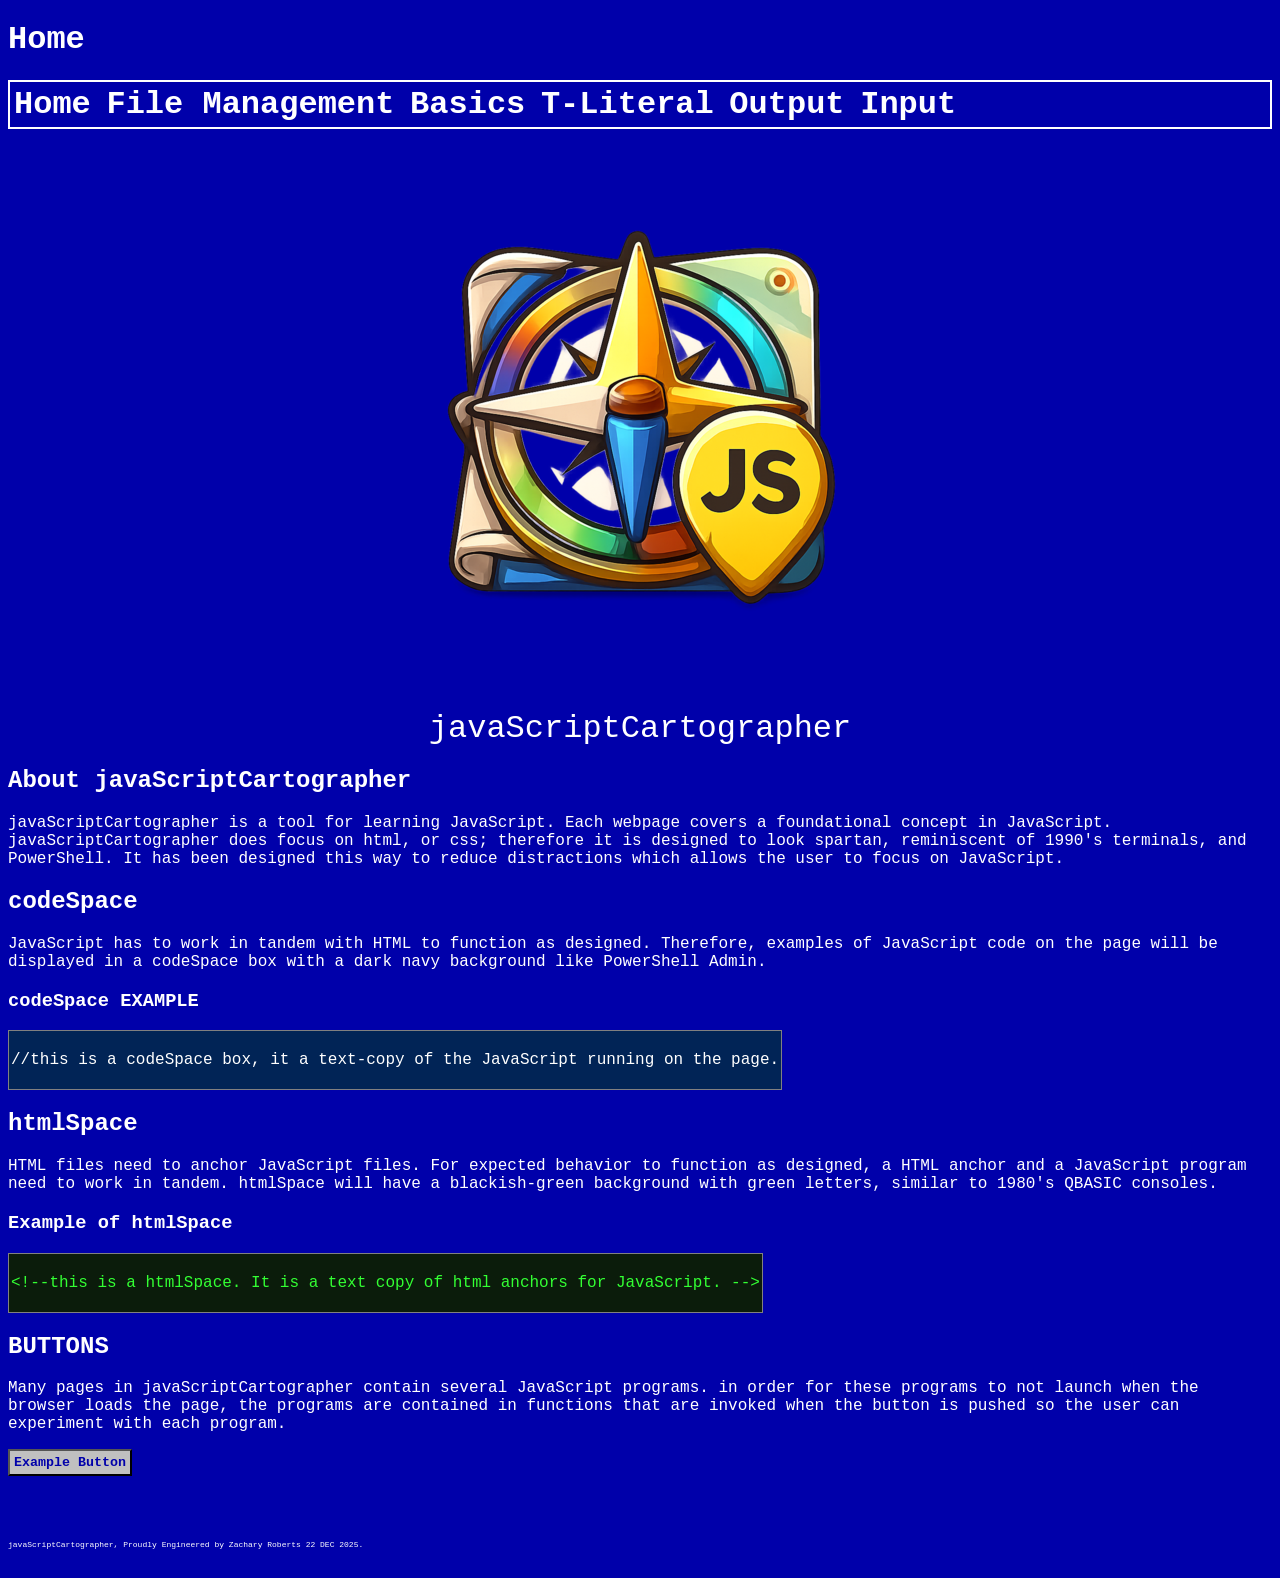
==== index.html @ 906e7cf9 "feat: added button content on root index.html." ====
<!DOCTYPE html>
<html lang= "en">
<!--
	Proudly engineered by Zachary Roberts 22 DEC 2025
	"The island has multiple structures and installations, and one of them contains the map room.
	-Cortana, HALO: Combat Evolved" 
-->
<!--javaScriptCartographer is an application that helps teach frontend development and JavaScript.
	It is designed to be open as a webpage to map and write other webpages.
-->

<head>
	<meta charset="utf-8">
	<meta name="viewport" content="width=device-width, initial-scale=1.0">
	<!--Sets a good baseline screen optimiztion method-->
	<title>javaScriptCartographer:Home</title>
	<meta name="description" content="An application for learning frontend development and JavaScript">
	<link rel="icon" type="image/png" href="images/jsCartographer4_32.png">
	<!--Above is code for favicon to displays in tab-->
	<link rel="stylesheet" href="terminalTwo.css">
	<script></script>
	<!--link JavaScript here if needed, defer is helpful here.-->
</head>

<body>
	<header>
	<h1>Home<h1>
	<nav>
		<a href="index.html">Home</a>
        <a href="file-management/index.html">File Management</a>
        <a href="basics/index.html">Basics</a>
        <a href="template-literal/index.html">T-Literal</a>
		<a href="output/index.html">Output</a>
		<a href="input/index.html">Input</a>
	</nav>
	</header>
	<main>
		<div class="javaScriptLogo-wrapper">
			<div class="javaScriptCartographerLogo"></div>
		</div>
		<div class="logoFont">javaScriptCartographer</div>
		<h2>About javaScriptCartographer</h2>
			<p>
				javaScriptCartographer is a tool for learning JavaScript. Each webpage covers a foundational concept in JavaScript.
				javaScriptCartographer does focus on html, or css; therefore it is designed to look spartan, reminiscent of 1990's
				terminals, and PowerShell. It has been designed this way to reduce distractions which allows the user to 
				focus on JavaScript.
			</p>
		<h2>codeSpace</h2>
			<p>
				JavaScript has to work in tandem with HTML to function as designed. Therefore, examples of JavaScript code on
				the page will be displayed in a codeSpace box with a dark navy background like PowerShell Admin. 
			</p>
		<h3>codeSpace EXAMPLE</h2>
<pre class="codeSpace">

//this is a codeSpace box, it a text-copy of the JavaScript running on the page.

</pre>
		<h2>htmlSpace</h2>
			<p>
				HTML files need to anchor JavaScript files. For expected behavior to function
				as designed, a HTML anchor and a JavaScript program need to work in tandem.
				htmlSpace will have a blackish-green background with green letters, similar to
				1980's QBASIC consoles. 				
			</p>
		<h3>Example of htmlSpace</h2>

<pre class="htmlSpace">

&lt;!--this is a htmlSpace. It is a text copy of html anchors for JavaScript. --&gt

</pre>

	<h2>BUTTONS</h2>
		<p>
			Many pages in javaScriptCartographer contain several JavaScript programs.
			in order for these programs to not launch when the browser loads the page,
			the programs are contained in functions that are invoked when the button is 
			pushed so the user can experiment with each program.

		</p>
		<div>
			<button>Example Button</button>
		</div>		
	</main>
	<footer>
	<p>javaScriptCartographer, Proudly Engineered by Zachary Roberts 22 DEC 2025.</p>
	</footer>
</body>
</html>
---- terminalTwo.css ----
*
{background-color: #0000AA;
color:#FFFFFF;
font-family: "Lucida Console", monospace;
}

nav {
    border: 2px solid #FFFFFF;
    padding: 4px;
    font-family:  monospace;
}

nav a {
    font-weight: bold;
    color: #FFFFFF;
    text-decoration: none;
    
}

nav a:hover {
    color:  gray;
}

footer {
    font-size: .5em;
    padding-top: 5em;
}

.codeSpace {
    background-color: #012456;
    border: 1px solid gray;
    display: inline-block;
    padding: 2px;
}

.javaScriptLogo-wrapper {
    display: flex;
    justify-content: center;

}
.javaScriptCartographerLogo {
    text-align: center;
    background-image: url("images/jSCartographerLogo512.png");
    background-size: contain;
    background-position: center;
    background-repeat: no-repeat; 
    width: 512px;
    height: 512px;
    display: block;
}
.logoFont {
    display: block;
    justify-content: center;
    font-size: 2em;
    text-align: center;
}

table {
    width: 100%;
    color: #FFFFFF;
    border-collapse: collapse;
    border: solid; 
}

td, th {
    border: solid;
    border-collapse: collapse;
    border: 1px solid #FFFFFF;
    padding: 10px;
}

.htmlSpace {
    background-color: #0B1C0B;
    border: 1px solid gray;
    display: inline-block;
    padding: 2px;
    color: #33FF33;
}

div {
    margin-top: 16px;
    margin-bottom: 16px;
    display: block;
}

pre.codeSpace,pre.htmlSpace {
    display: block;
    width: fit-content;
    max-width: 100%;
    overflow-x: auto;
    white-space: pre;
}

button {
    background-color:#C0C0C0;
    color:#0000AA;
    font-weight: bold;
    padding: 4px;
}

button:hover {
    background-color: #FFFFFF;
}
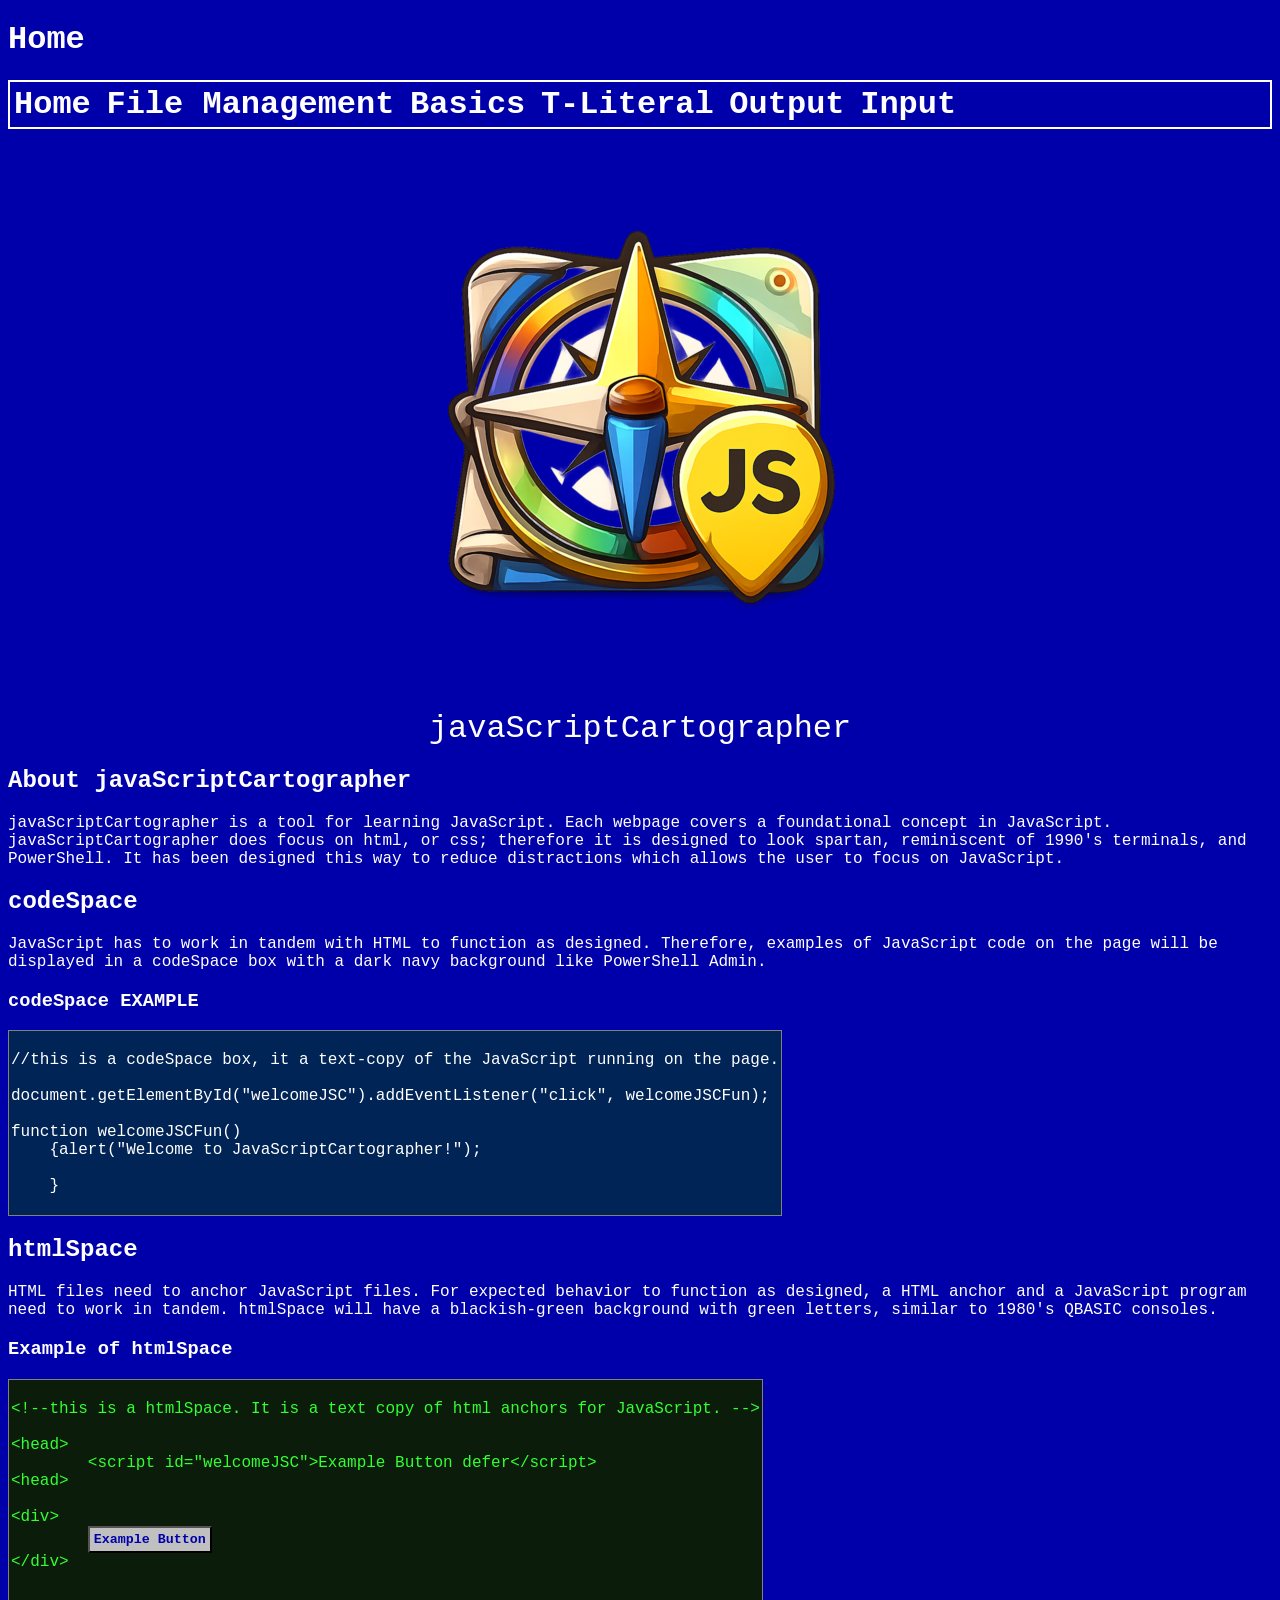
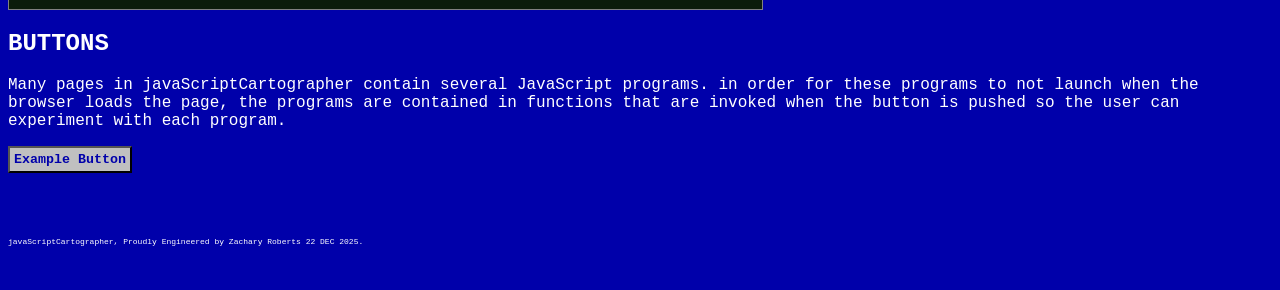
==== commit 371f0f7a: "feat: added real code to code classes in root/index.html" ====
--- a/index.html
+++ b/index.html
@@ -18,7 +18,7 @@
 	<link rel="icon" type="image/png" href="images/jsCartographer4_32.png">
 	<!--Above is code for favicon to displays in tab-->
 	<link rel="stylesheet" href="terminalTwo.css">
-	<script></script>
+	<script src="welcomeJSC.js" defer></script>
 	<!--link JavaScript here if needed, defer is helpful here.-->
 </head>
 
@@ -56,6 +56,13 @@
 
 //this is a codeSpace box, it a text-copy of the JavaScript running on the page.
 
+document.getElementById("welcomeJSC").addEventListener("click", welcomeJSCFun);
+
+function welcomeJSCFun()
+    {alert("Welcome to JavaScriptCartographer!");
+
+    }
+
 </pre>
 		<h2>htmlSpace</h2>
 			<p>
@@ -70,6 +77,15 @@
 
 &lt;!--this is a htmlSpace. It is a text copy of html anchors for JavaScript. --&gt
 
+&lt;head&gt;
+	&lt;script id="welcomeJSC"&gt;Example Button defer&lt;/script&gt;
+&lt;head&gt;
+
+&lt;div&gt;
+	<button id="welcomeJSC">Example Button</button>
+&lt;/div&gt;		
+
+
 </pre>
 
 	<h2>BUTTONS</h2>
@@ -81,7 +97,7 @@
 
 		</p>
 		<div>
-			<button>Example Button</button>
+			<button id="welcomeJSC">Example Button</button>
 		</div>		
 	</main>
 	<footer>
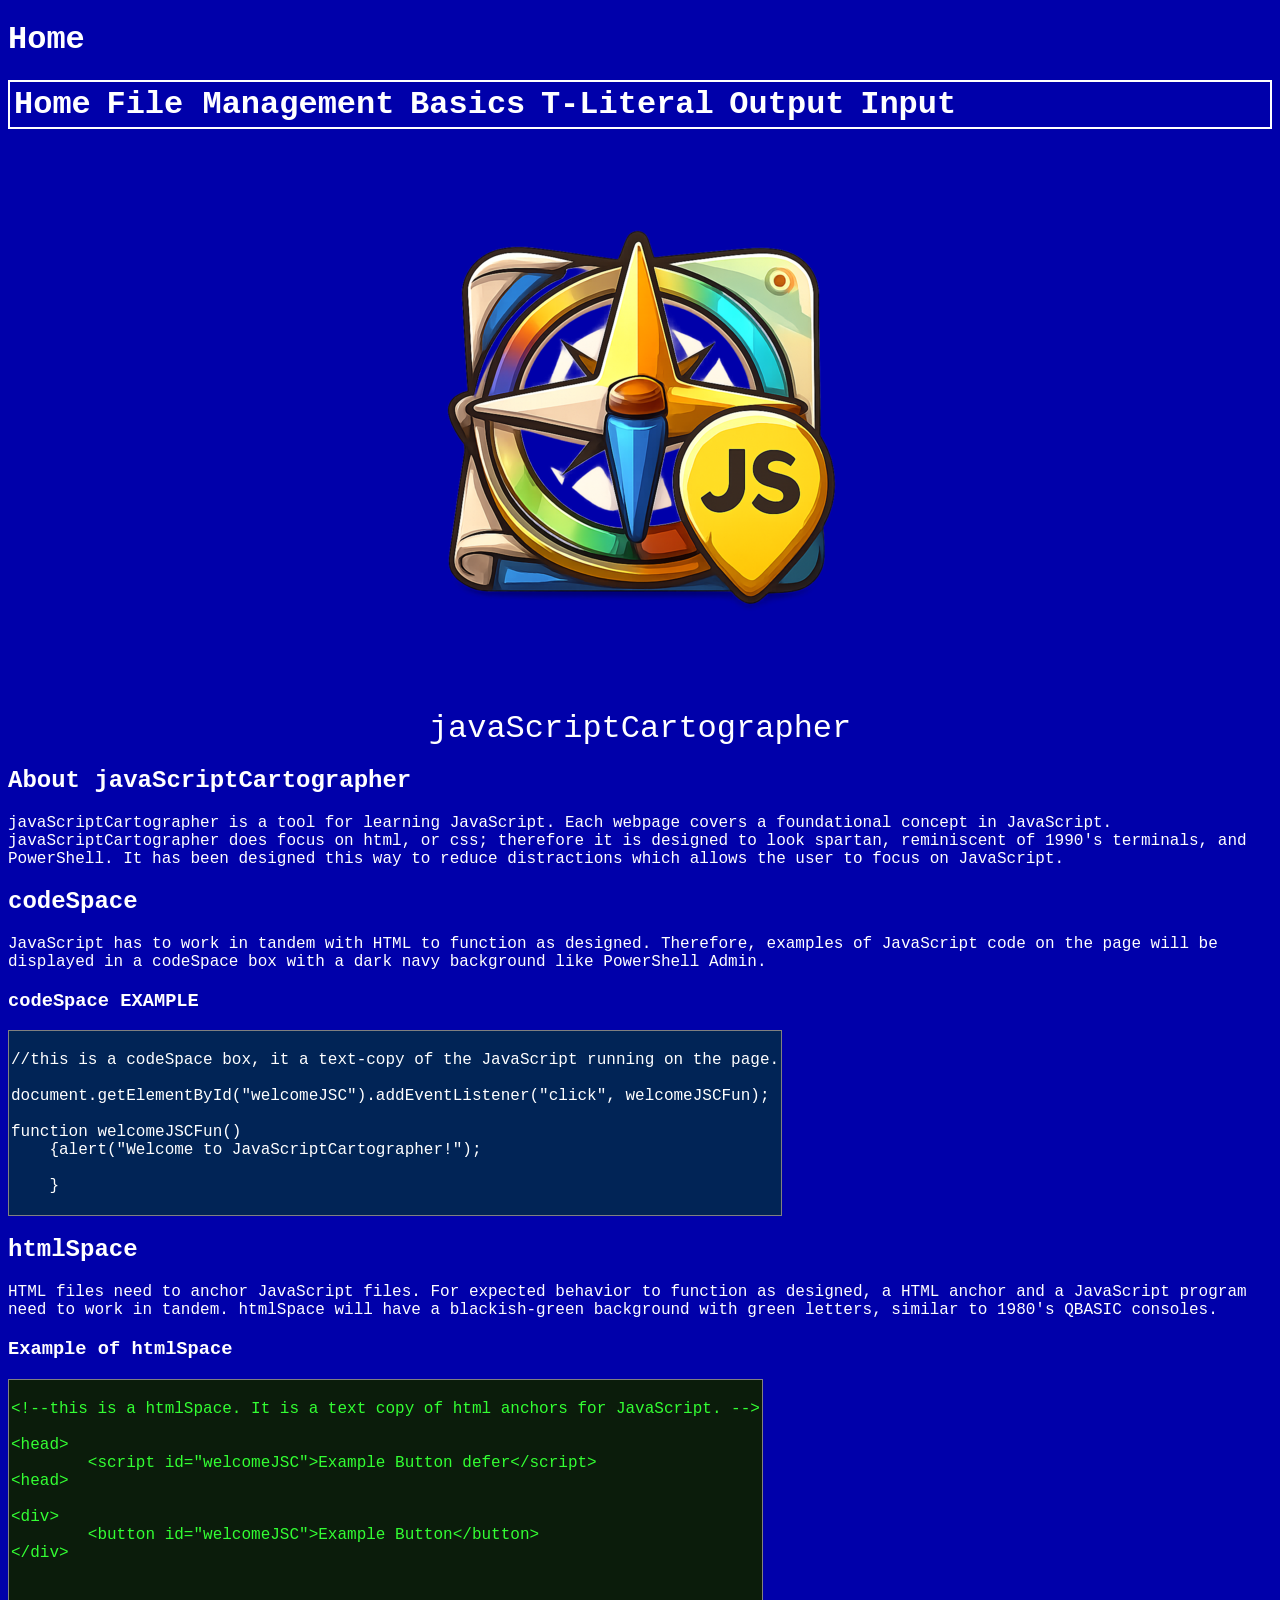
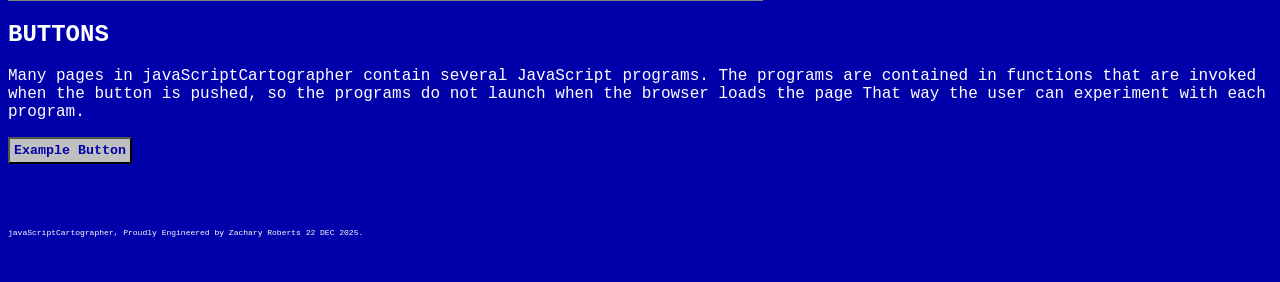
==== commit d7a03e53: "fixed : explanation of button example." ====
--- a/index.html
+++ b/index.html
@@ -82,7 +82,7 @@
 &lt;head&gt;
 
 &lt;div&gt;
-	<button id="welcomeJSC">Example Button</button>
+	&lt;button id="welcomeJSC"&gt;Example Button&lt;/button&gt;
 &lt;/div&gt;		
 
 
@@ -91,9 +91,9 @@
 	<h2>BUTTONS</h2>
 		<p>
 			Many pages in javaScriptCartographer contain several JavaScript programs.
-			in order for these programs to not launch when the browser loads the page,
-			the programs are contained in functions that are invoked when the button is 
-			pushed so the user can experiment with each program.
+			The programs are contained in functions that are invoked when the button is 
+			pushed, so the programs do not launch when the browser loads the page
+			That way the user can experiment with each program.
 
 		</p>
 		<div>
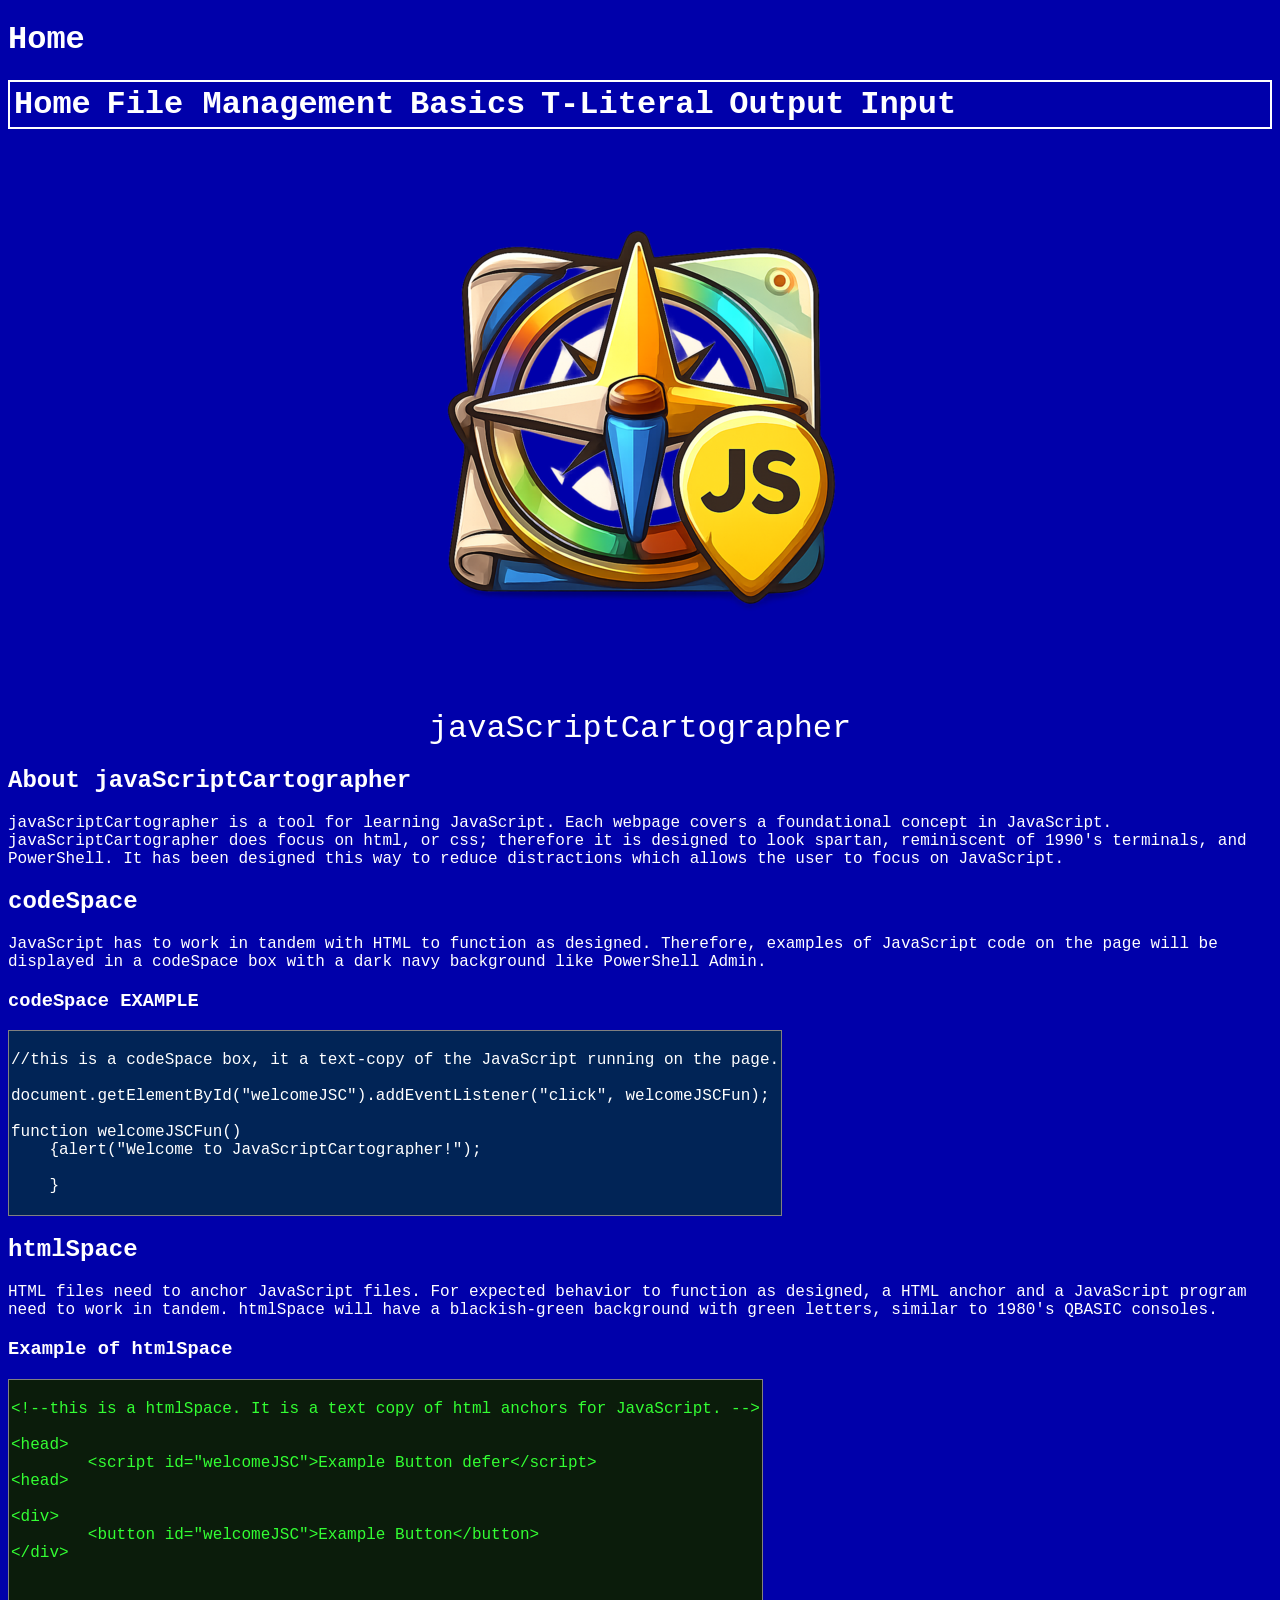
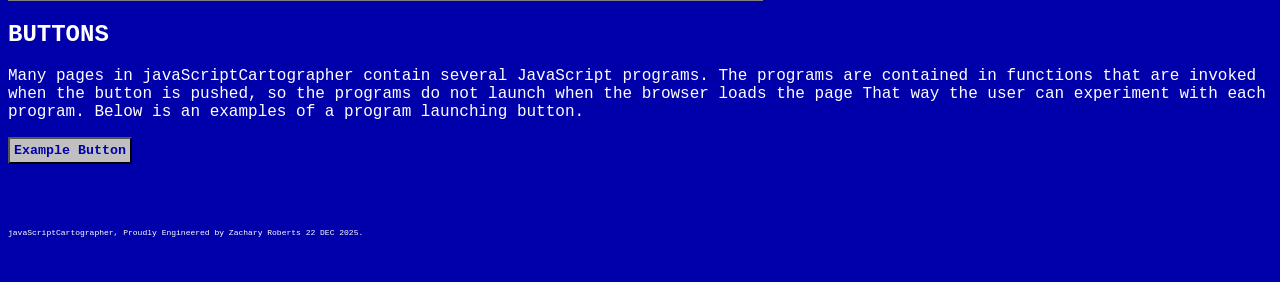
==== commit 5d20091e: "fixed: verbiage for button" ====
--- a/index.html
+++ b/index.html
@@ -93,8 +93,8 @@
 			Many pages in javaScriptCartographer contain several JavaScript programs.
 			The programs are contained in functions that are invoked when the button is 
 			pushed, so the programs do not launch when the browser loads the page
-			That way the user can experiment with each program.
-
+			That way the user can experiment with each program. Below is an examples
+			of a program launching button.
 		</p>
 		<div>
 			<button id="welcomeJSC">Example Button</button>
